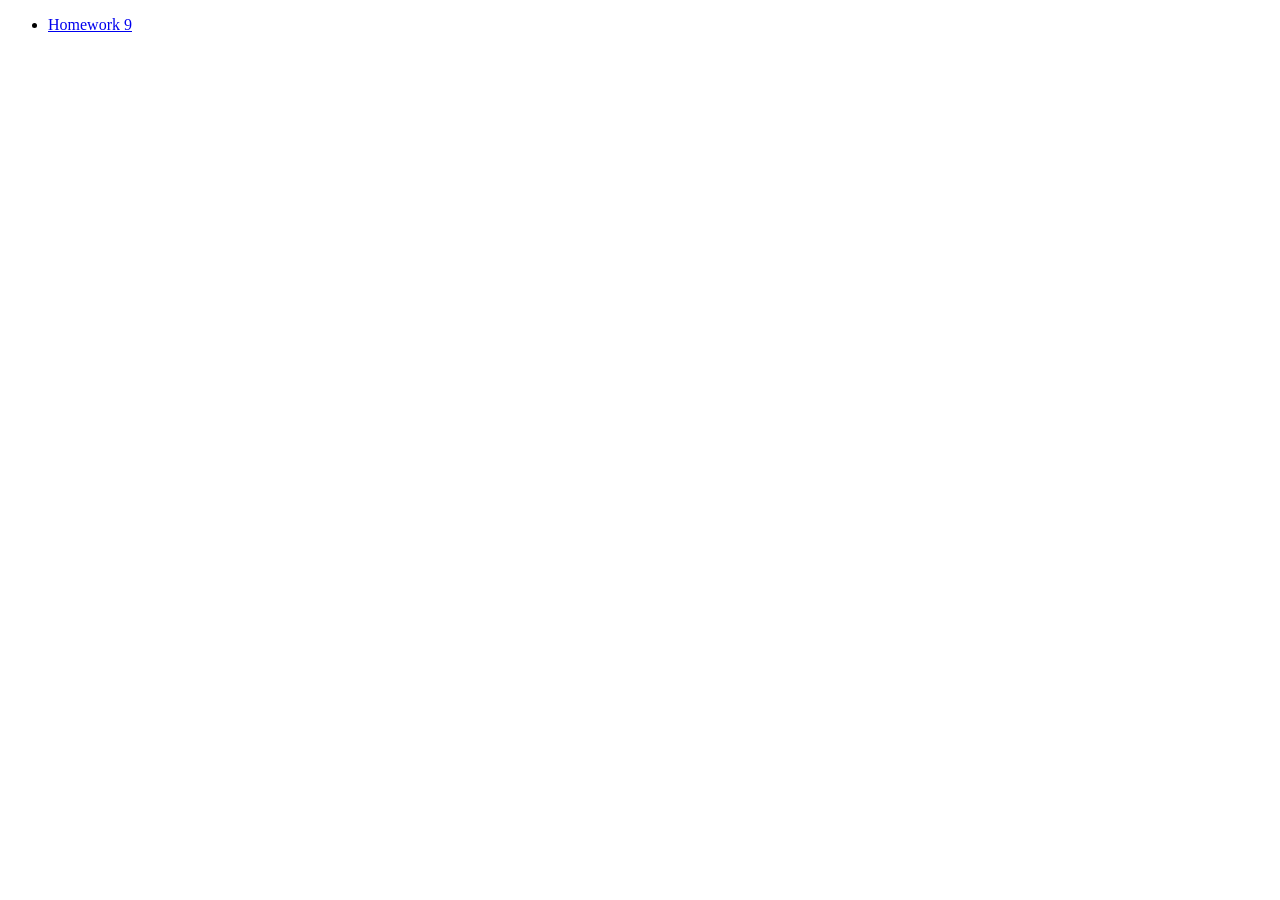
==== 01-gallery.html @ 4004255a "html" ====
<!DOCTYPE html>
<html lang="en">
  <head>
    <meta charset="UTF-8" />
    <meta name="viewport" content="width=device-width, initial-scale=1.0" />
    <title>Gallery</title>
    <link rel="stylesheet" href="./css/common.css" />
  </head>
  <body>
    <ul>
      <li><a href="./index.html">Homework 9</a></li>
    </ul>
    <ul class="gallery"></ul>
    <script type="module" defer src="./js/01-gallery.js"></script>
  </body>
</html>
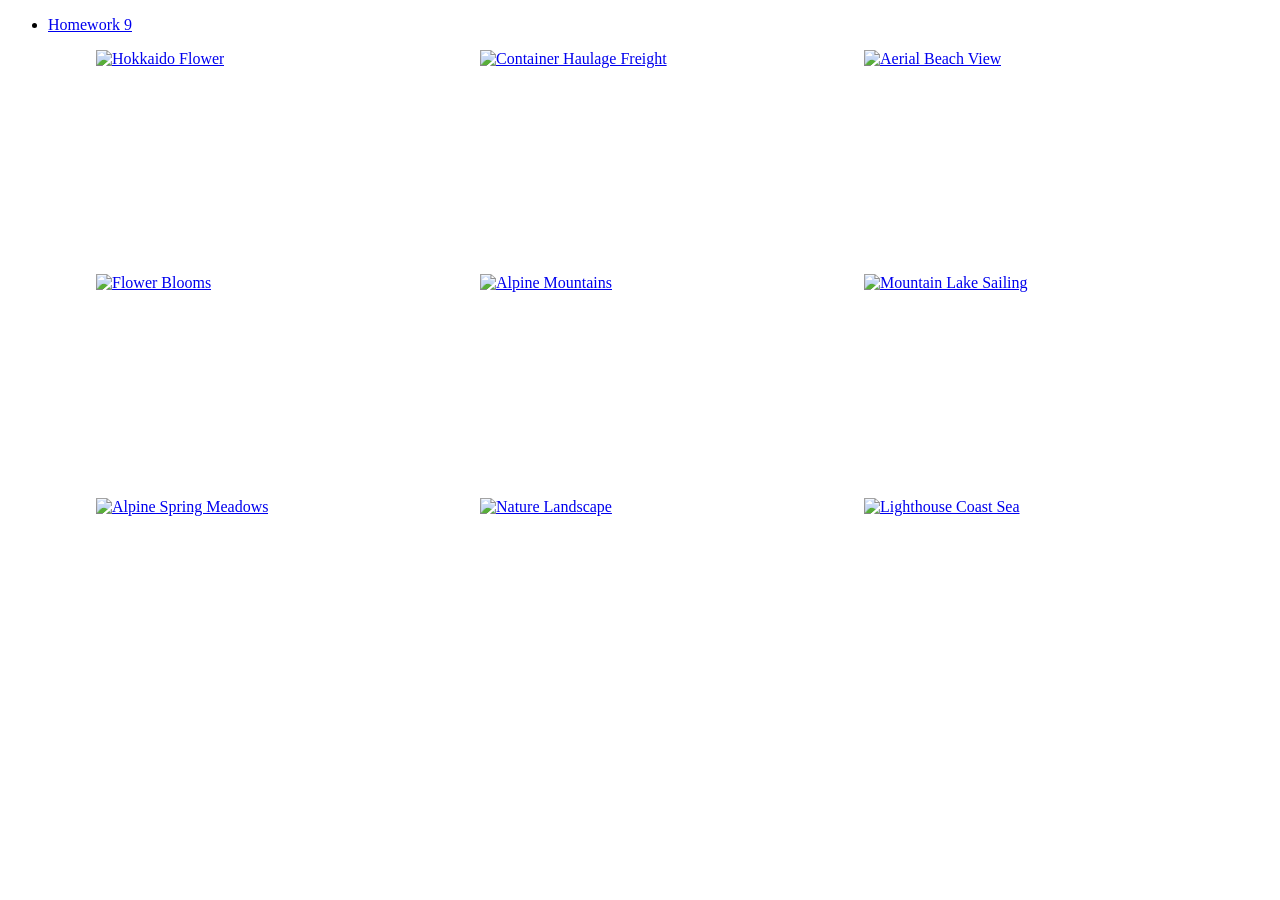
==== commit b1237ca8: "libary" ====
--- a/01-gallery.html
+++ b/01-gallery.html
@@ -4,13 +4,20 @@
     <meta charset="UTF-8" />
     <meta name="viewport" content="width=device-width, initial-scale=1.0" />
     <title>Gallery</title>
-    <link rel="stylesheet" href="./css/common.css" />
+    <link rel="stylesheet" href="./src/css/common.css" />
   </head>
   <body>
     <ul>
       <li><a href="./index.html">Homework 9</a></li>
     </ul>
     <ul class="gallery"></ul>
-    <script type="module" defer src="./js/01-gallery.js"></script>
+    <link
+      rel="stylesheet"
+      href="https://cdn.jsdelivr.net/npm/simplelightbox@2.14.1/dist/simple-lightbox.min.css"
+    />
+
+    <script src="https://cdn.jsdelivr.net/npm/simplelightbox@2.14.1/dist/simple-lightbox.min.js"></script>
+
+    <script type="module" src="./src/js/01-gallery.js"></script>
   </body>
 </html>
--- a/src/css/common.css
+++ b/src/css/common.css
@@ -0,0 +1,62 @@
+.gallery {
+  background-color: #fff;
+  display: grid;
+  grid-template-columns: repeat(3, 360px);
+  gap: 24px;
+  list-style: none;
+  align-items: center;
+  justify-content: center;
+}
+
+.gallery li {
+  width: 360px;
+  height: 200px;
+  overflow: hidden;
+  transition: transform 0.3s ease;
+}
+
+.gallery li img {
+  width: 100%;
+  height: 100%;
+}
+
+.gallery li:hover {
+  transform: scale(1.045);
+}
+/*-----------------------------*/
+.feedback-form {
+  display: flex;
+  align-items: flex-start;
+  justify-content: flex-start;
+  flex-direction: column;
+  gap: 8px;
+  width: 360px;
+  height: 152px;
+}
+.feedback-form label {
+  display: flex;
+  flex-direction: column;
+}
+.feedback-form label input {
+  border: 1px solid #808080;
+  border-radius: 4px;
+  width: 360px;
+  height: 40px;
+}
+button {
+  display: flex;
+  align-items: center;
+  justify-content: center;
+  flex-direction: row;
+  gap: 10px;
+  border: 0px;
+  border-radius: 8px;
+  padding: 8px 16px;
+  height: 40px;
+  background: #4e75ff;
+  font-weight: 500;
+  font-size: 16px;
+  line-height: 1.5;
+  letter-spacing: 0.04em;
+  color: #fff;
+}
